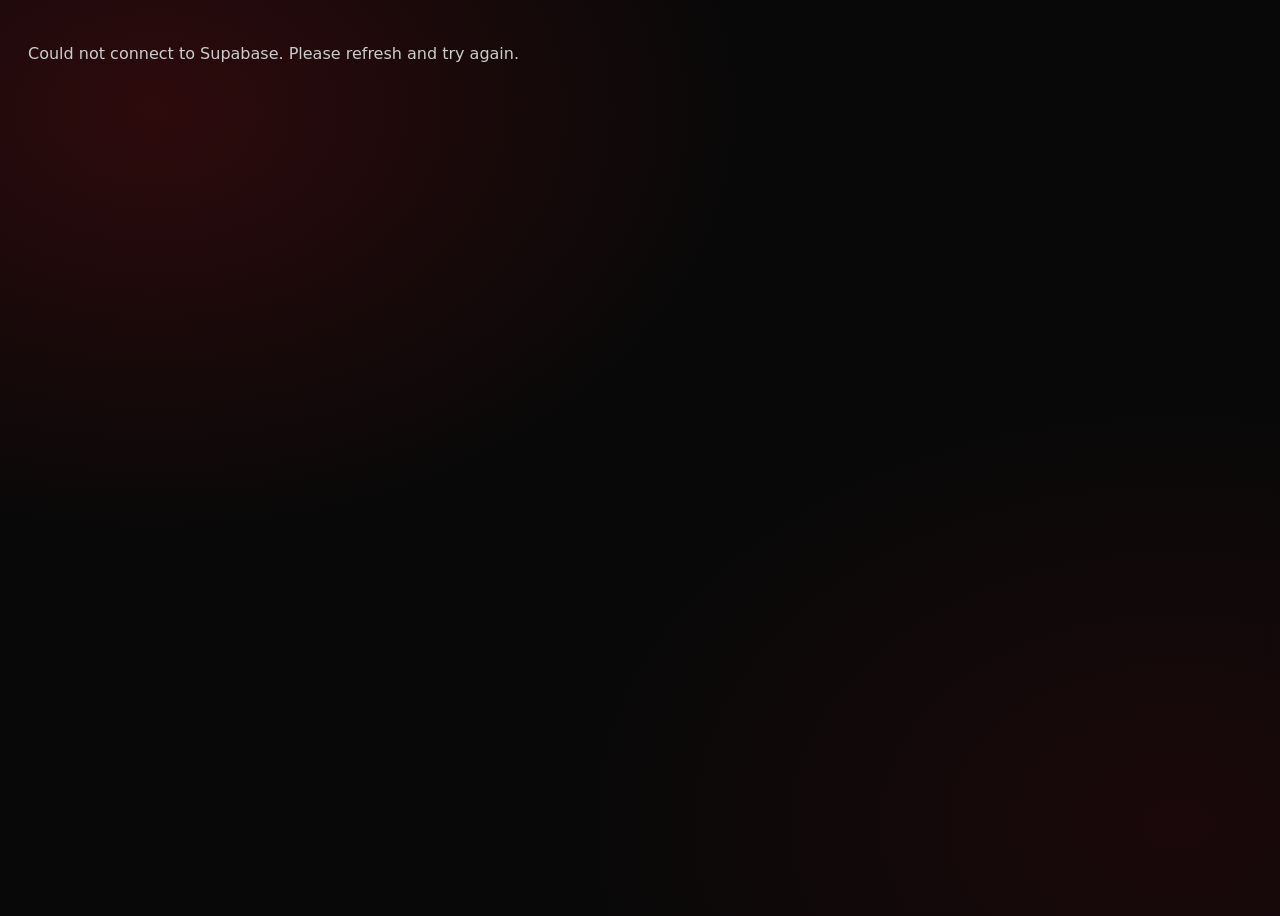
==== dashboard/index.html @ 590dee2b "Add Spider Hub Supabase signup, login and dashboard" ====
<!doctype html>
<html lang="en">
<head>
  <meta charset="utf-8">
  <meta name="viewport" content="width=device-width, initial-scale=1">
  <meta name="theme-color" content="#080808">
  <title>Dashboard · Spider Hub</title>
  <link rel="icon" href="/logo.webp">
  <link rel="stylesheet" href="/auth.css">
  <script src="/config.js"></script>
  <script type="module" src="/dashboard.js"></script>
</head>
<body>
  <main class="dashboard-shell" data-dashboard hidden>
    <header class="dash-nav">
      <a class="brand" href="/" aria-label="Spider Hub home"><img src="/logo.webp" alt=""><span>Spider Hub</span></a>
      <div style="display:flex;align-items:center;gap:14px"><span class="dash-user" data-user-email></span><button class="logout-button" type="button" data-logout>Log out</button></div>
    </header>
    <section class="dash-content">
      <div class="eyebrow">Account dashboard</div>
      <h1>Welcome to <span style="color:#ff5252">Spider Hub.</span></h1>
      <p>You are signed in. Your account session is managed by Supabase Auth.</p>
      <article class="dash-panel"><h2>You're all set</h2><p>This is your secure account landing page. Product features can be connected here as they are built. Any private database data must be protected with Supabase Row Level Security policies.</p></article>
    </section>
  </main>
  <p data-dashboard-status role="status" aria-live="polite" style="padding:28px;color:#ccc">Checking your Spider Hub session…</p>
</body>
</html>
---- auth.css ----
/* Spider Hub authentication pages */
:root {
  color-scheme: dark;
  --auth-bg: #080808;
  --auth-panel: rgba(20, 20, 20, .92);
  --auth-ink: #f7f7f7;
  --auth-muted: #a3a3a3;
  --auth-line: rgba(255,255,255,.12);
  --auth-red: #ef3434;
  --auth-red-bright: #ff5252;
  font-family: Inter, ui-sans-serif, system-ui, -apple-system, BlinkMacSystemFont, "Segoe UI", sans-serif;
}
* { box-sizing: border-box; }
body {
  min-height: 100vh;
  margin: 0;
  color: var(--auth-ink);
  background: radial-gradient(ellipse at 12% 12%, rgba(180, 20, 28, .22), transparent 38%),
              radial-gradient(ellipse at 92% 90%, rgba(120, 10, 20, .17), transparent 38%), var(--auth-bg);
}
a { color: inherit; text-decoration: none; }
button, input { font: inherit; }
.auth-shell { min-height: 100vh; display: grid; grid-template-columns: minmax(0, 1.05fr) minmax(350px, .95fr); }
.auth-story { display: flex; flex-direction: column; justify-content: space-between; padding: clamp(26px, 5vw, 72px); border-right: 1px solid var(--auth-line); }
.brand { display: inline-flex; align-items: center; gap: 12px; width: fit-content; font-weight: 750; letter-spacing: -.04em; font-size: 19px; }
.brand img { width: 42px; height: 42px; object-fit: cover; border-radius: 12px; border: 1px solid var(--auth-line); }
.brand span { color: var(--auth-red-bright); }
.story-copy { max-width: 620px; padding: 48px 0; }
.eyebrow { color: #ff8a8a; font: 600 11px/1.4 ui-monospace, SFMono-Regular, Menlo, monospace; letter-spacing: .17em; text-transform: uppercase; }
.story-copy h1 { margin: 18px 0; max-width: 12ch; font-size: clamp(42px, 6vw, 76px); line-height: .99; letter-spacing: -.065em; }
.story-copy h1 span { color: var(--auth-red-bright); }
.story-copy p { max-width: 52ch; color: #c1c1c1; line-height: 1.7; }
.story-foot { color: #777; font-size: 12px; }
.auth-side { display: grid; place-items: center; padding: 32px 24px; }
.auth-card { width: min(100%, 440px); padding: clamp(24px, 4vw, 38px); border: 1px solid var(--auth-line); border-radius: 22px; background: var(--auth-panel); box-shadow: 0 30px 90px rgba(0,0,0,.48); backdrop-filter: blur(16px); }
.auth-card h2 { margin: 0; font-size: 29px; letter-spacing: -.045em; }
.auth-subtitle { margin: 9px 0 27px; color: var(--auth-muted); font-size: 14px; }
.field { display: grid; gap: 8px; margin: 17px 0; }
.field label { color: #e8e8e8; font-size: 13px; font-weight: 600; }
.field input { width: 100%; min-height: 49px; padding: 12px 14px; border: 1px solid rgba(255,255,255,.16); border-radius: 10px; outline: none; color: #fff; background: #0c0c0c; transition: border-color .2s, box-shadow .2s; }
.field input::placeholder { color: #737373; }
.field input:focus { border-color: var(--auth-red-bright); box-shadow: 0 0 0 3px rgba(239,52,52,.17); }
.auth-submit { display: inline-flex; width: 100%; min-height: 50px; justify-content: center; align-items: center; margin-top: 9px; border: 0; border-radius: 10px; color: white; background: linear-gradient(110deg, #c91e2a, #f04444); font-weight: 700; cursor: pointer; transition: transform .18s, filter .18s; }
.auth-submit:hover { transform: translateY(-1px); filter: brightness(1.09); }
.auth-submit:disabled { opacity: .65; cursor: wait; transform: none; }
.auth-message { min-height: 22px; margin: 14px 0 0; color: #ffaaaa; font-size: 13px; line-height: 1.5; }
.auth-message.success { color: #b7f4cb; }
.auth-switch { margin: 19px 0 0; color: var(--auth-muted); text-align: center; font-size: 13px; }
.auth-switch a, .back-home { color: #ff7777; font-weight: 650; }
.back-home { display: inline-block; margin-top: 22px; font-size: 13px; }
.secure-note { display: flex; align-items: center; gap: 8px; margin-top: 24px; padding-top: 17px; border-top: 1px solid var(--auth-line); color: #888; font-size: 11px; line-height: 1.5; }
.secure-note svg { width: 16px; height: 16px; color: #ff6969; flex: none; }
.dashboard-shell { min-height: 100vh; padding: 26px; }
.dash-nav { width: min(100%, 1100px); margin: 0 auto; display: flex; align-items: center; justify-content: space-between; gap: 18px; }
.dash-user { color: var(--auth-muted); font-size: 13px; overflow-wrap: anywhere; }
.logout-button { padding: 10px 15px; border: 1px solid rgba(255,100,100,.42); border-radius: 9px; color: #fff; background: rgba(190,25,35,.18); cursor: pointer; }
.logout-button:hover { background: rgba(190,25,35,.32); }
.dash-content { width: min(100%, 1100px); margin: clamp(55px, 10vh, 105px) auto 0; }
.dash-content h1 { margin: 13px 0; font-size: clamp(36px, 6vw, 62px); letter-spacing: -.06em; }
.dash-content > p { color: #b5b5b5; line-height: 1.7; }
.dash-panel { margin-top: 34px; padding: 25px; border: 1px solid var(--auth-line); border-radius: 16px; background: var(--auth-panel); }
.dash-panel h2 { margin: 0 0 8px; font-size: 18px; }
.dash-panel p { margin: 0; color: var(--auth-muted); font-size: 14px; line-height: 1.65; }
[hidden] { display: none !important; }
@media (max-width: 760px) {
  .auth-shell { min-height: 100svh; grid-template-columns: 1fr; }
  .auth-story { min-height: auto; padding: 22px 22px 8px; border-right: 0; }
  .story-copy { padding: 34px 0 12px; }
  .story-copy h1 { font-size: clamp(38px, 11vw, 58px); }
  .story-copy p { font-size: 14px; }
  .story-foot { display: none; }
  .auth-side { padding: 16px 18px 32px; }
  .auth-card { border-radius: 17px; }
  .dashboard-shell { padding: 20px 16px; }
  .dash-nav { align-items: flex-start; }
  .dash-user { max-width: 42vw; text-align: right; }
}
@media (prefers-reduced-motion: reduce) { *, *::before, *::after { scroll-behavior: auto !important; transition-duration: .01ms !important; } }
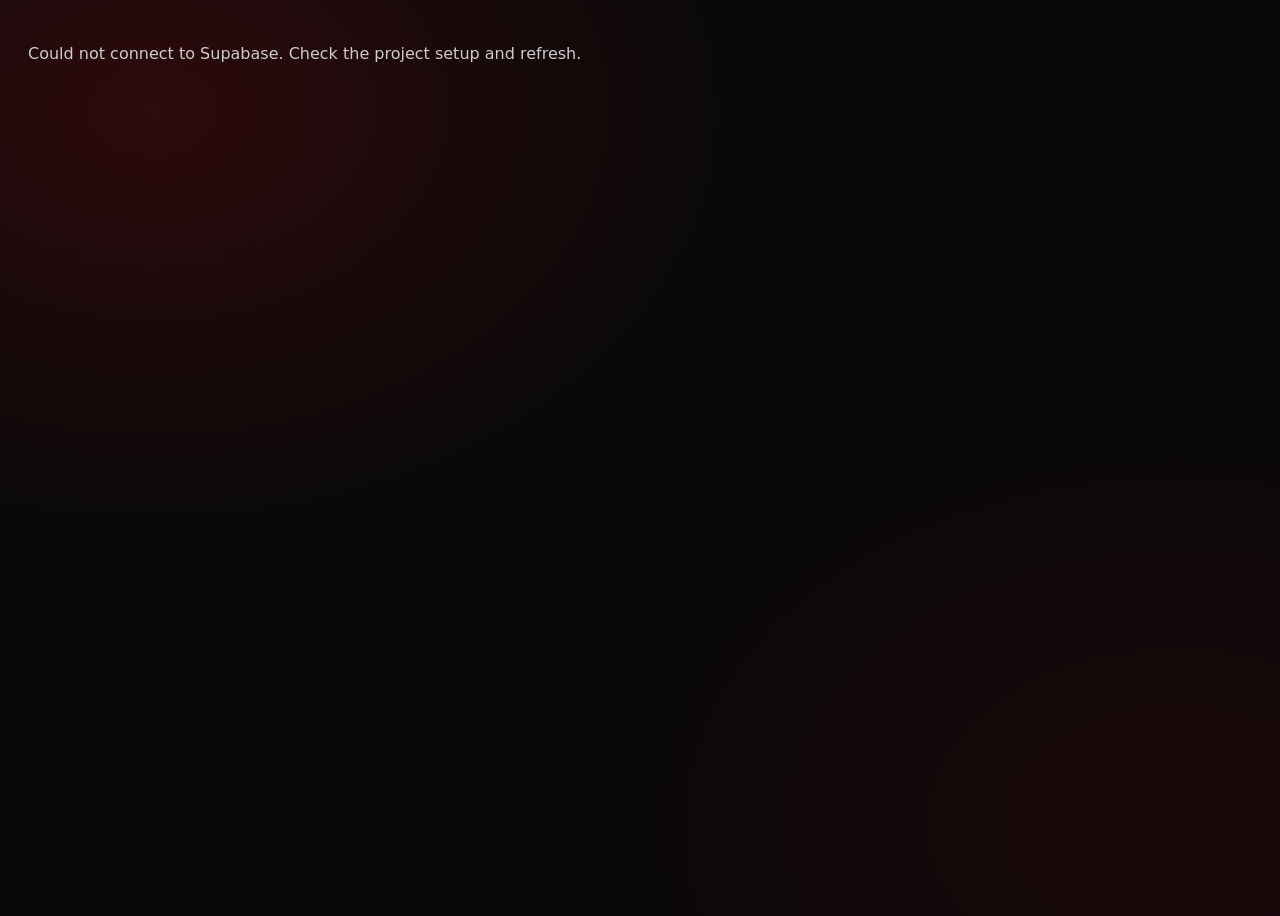
==== commit e938b798: "Add Discord OAuth, account dashboard, owner controls and Supabase security" ====
--- a/dashboard/index.html
+++ b/dashboard/index.html
@@ -4,25 +4,47 @@
   <meta charset="utf-8">
   <meta name="viewport" content="width=device-width, initial-scale=1">
   <meta name="theme-color" content="#080808">
-  <title>Dashboard · Spider Hub</title>
-  <link rel="icon" href="/logo.webp">
+  <title>Dashboard · Spider Websites</title>
+  <link rel="icon" href="/logo.svg" type="image/svg+xml">
   <link rel="stylesheet" href="/auth.css">
+  <style>
+    .dash-grid{display:grid;grid-template-columns:repeat(2,minmax(0,1fr));gap:16px;margin-top:24px}
+    .dash-panel{min-width:0}.dash-panel h2{display:flex;align-items:center;justify-content:space-between;gap:12px}
+    .dash-list{display:grid;gap:9px;margin:17px 0 0;padding:0;list-style:none}
+    .dash-list li{display:flex;justify-content:space-between;align-items:center;gap:12px;padding:11px 12px;border:1px solid rgba(255,255,255,.09);border-radius:10px;color:#ddd;font-size:13px;overflow-wrap:anywhere}
+    .muted{color:#999!important}.badge{display:inline-flex;padding:4px 8px;border:1px solid rgba(255,90,90,.32);border-radius:99px;color:#ff9b9b;font-size:11px;white-space:nowrap}
+    .button-row{display:flex;flex-wrap:wrap;gap:9px;margin-top:14px}.button-row button{padding:9px 12px;border:1px solid rgba(255,255,255,.17);border-radius:9px;color:white;background:#181818;cursor:pointer}.button-row button.primary{border-color:transparent;background:#d52b35}
+    [data-discord-message],[data-owner-message]{min-height:20px;margin-top:12px;color:#ffaaaa;font-size:13px}.status-good{color:#a7f3d0!important}
+    .key-code{font-family:ui-monospace,monospace;color:#ffc0c0}.owner-entry{margin-top:22px}
+    @media(max-width:680px){.dash-grid{grid-template-columns:1fr}.dash-nav{flex-wrap:wrap}.dash-nav>div{flex-wrap:wrap;justify-content:flex-end}}
+  </style>
   <script src="/config.js"></script>
   <script type="module" src="/dashboard.js"></script>
 </head>
 <body>
   <main class="dashboard-shell" data-dashboard hidden>
     <header class="dash-nav">
-      <a class="brand" href="/" aria-label="Spider Hub home"><img src="/logo.webp" alt=""><span>Spider Hub</span></a>
-      <div style="display:flex;align-items:center;gap:14px"><span class="dash-user" data-user-email></span><button class="logout-button" type="button" data-logout>Log out</button></div>
+      <a class="brand" href="/" aria-label="Spider Websites home"><img src="/logo.svg" alt=""><span>Spider Websites</span></a>
+      <div style="display:flex;align-items:center;gap:14px"><span class="dash-user" data-user-email></span><a class="logout-button" href="/owner/" data-owner-link hidden>Owner panel</a><button class="logout-button" type="button" data-logout>Log out</button></div>
     </header>
     <section class="dash-content">
       <div class="eyebrow">Account dashboard</div>
-      <h1>Welcome to <span style="color:#ff5252">Spider Hub.</span></h1>
-      <p>You are signed in. Your account session is managed by Supabase Auth.</p>
-      <article class="dash-panel"><h2>You're all set</h2><p>This is your secure account landing page. Product features can be connected here as they are built. Any private database data must be protected with Supabase Row Level Security policies.</p></article>
+      <h1>Welcome to <span style="color:#ff5252">Spider Websites.</span></h1>
+      <p>Your scripts, licenses, and plan — all in one place.</p>
+      <article class="dash-panel owner-entry">
+        <h2>Discord connection <span class="badge" data-discord-status>Not connected</span></h2>
+        <p data-discord-name class="muted">Link your Discord account to connect it to your Spider Websites profile.</p>
+        <div class="button-row"><button class="primary" type="button" data-discord-connect>Continue with Discord</button><button type="button" data-discord-disconnect hidden>Disconnect Discord</button></div>
+        <p data-discord-message role="status" aria-live="polite"></p>
+      </article>
+      <div class="dash-grid">
+        <article class="dash-panel"><h2>Subscription <span class="badge" data-plan-badge>Free</span></h2><p data-plan-status class="muted">Loading your plan…</p></article>
+        <article class="dash-panel"><h2>Your scripts</h2><p class="muted">Scripts associated with your account.</p><ul class="dash-list" data-scripts><li class="muted">Loading scripts…</li></ul></article>
+        <article class="dash-panel"><h2>License keys</h2><p class="muted">Only key labels and status are shown here. Full key values are not stored in readable form.</p><ul class="dash-list" data-licenses><li class="muted">Loading license keys…</li></ul></article>
+        <article class="dash-panel"><h2>Account security</h2><p class="muted">Authentication and account data are managed with your Supabase project. Keep your email secure and enable confirmation in Supabase Auth.</p></article>
+      </div>
     </section>
   </main>
-  <p data-dashboard-status role="status" aria-live="polite" style="padding:28px;color:#ccc">Checking your Spider Hub session…</p>
+  <p data-dashboard-status role="status" aria-live="polite" style="padding:28px;color:#ccc">Checking your Spider Websites session…</p>
 </body>
 </html>
